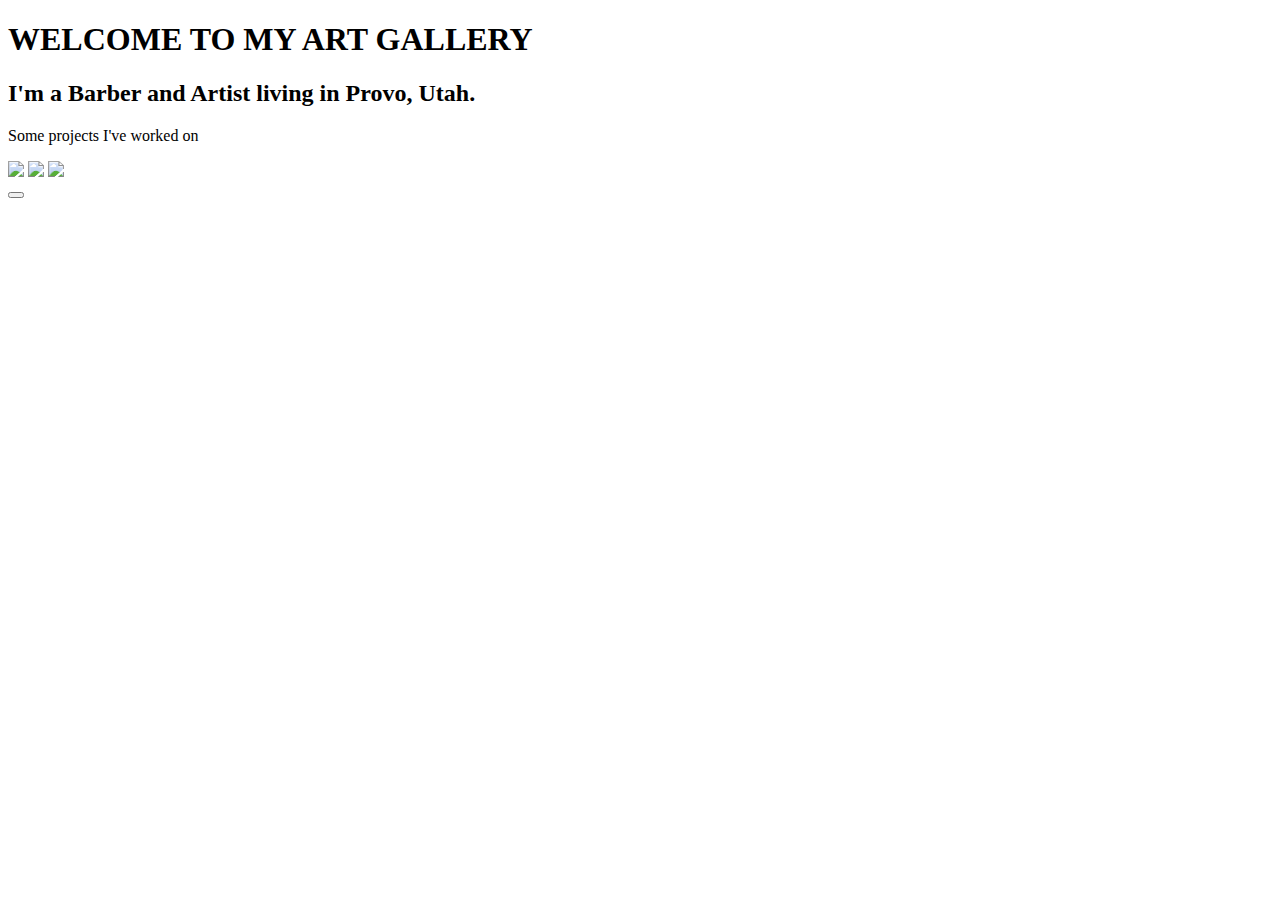
==== index.html @ da5e2491 "homepage html" ====
<!DOCTYPE html>

<!-- 2 hours 1 am to 3 am saturday -->

<html lang="en">
    <head>
        <meta charset="UTF-8">
        <meta name="viewport" content="width=device-width, initial-scale=1.0">
        <link href="https://cdn.jsdelivr.net/npm/bootstrap@5.2.3/dist/css/bootstrap.min.css" rel="stylesheet" integrity="sha384-rbsA2VBKQhggwzxH7pPCaAqO46MgnOM80zW1RWuH61DGLwZJEdK2Kadq2F9CUG65" crossorigin="anonymous">
        <script src="https://cdn.jsdelivr.net/npm/bootstrap@5.2.3/dist/js/bootstrap.bundle.min.js" integrity="sha384-kenU1KFdBIe4zVF0s0G1M5b4hcpxyD9F7jL+jjXkk+Q2h455rYXK/7HAuoJl+0I4" crossorigin="anonymous"></script>
        <link href="styles.css" rel="stylesheet">
        <title>Document</title>
    </head>
    <body>
        <div class="disc">
            <h1 class="text-center">WELCOME TO MY ART GALLERY</h1>
            <h2 class="text-center">I'm a Barber and Artist living in Provo, Utah.</h2>
            <p class="projects text-center">Some projects I've worked on</p>
        </div>
        <div id="container">
            <img class="card" src="art/berry haze.jpg">
            <img class="card" src="art/rooster.jpg">
            <img class="card" src="art/shine.jpg">
        </div>
        <div >
            <button class=""></button>
        </div>
    </body>
</html>
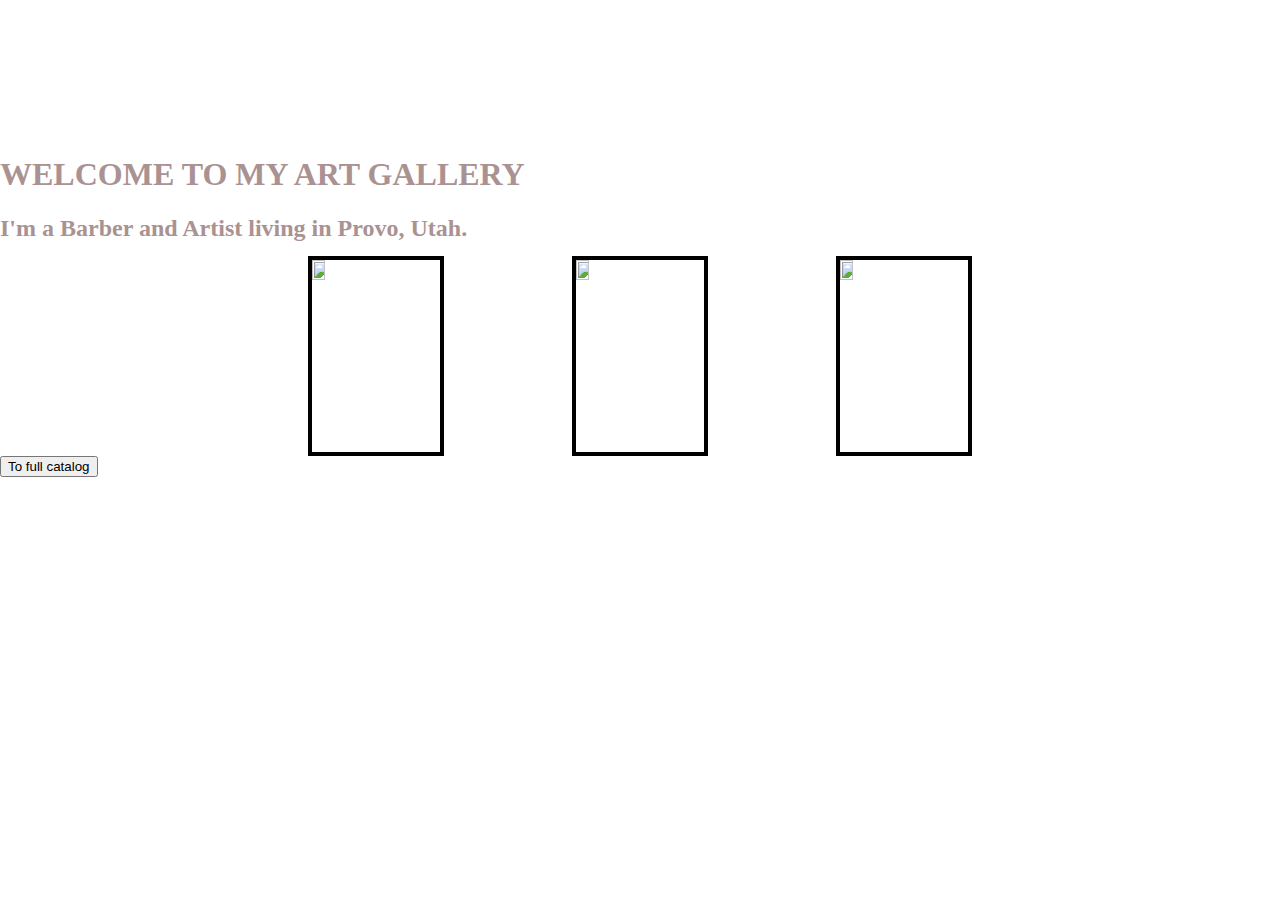
==== commit ede91e01: "made button leading to full gallery" ====
--- a/index.html
+++ b/index.html
@@ -1,6 +1,7 @@
 <!DOCTYPE html>
 
-<!-- 2 hours 1 am to 3 am saturday -->
+<!-- 2 hours 1 am to 3 am saturday
+             7:30 to  -->
 
 <html lang="en">
     <head>
@@ -9,7 +10,7 @@
         <link href="https://cdn.jsdelivr.net/npm/bootstrap@5.2.3/dist/css/bootstrap.min.css" rel="stylesheet" integrity="sha384-rbsA2VBKQhggwzxH7pPCaAqO46MgnOM80zW1RWuH61DGLwZJEdK2Kadq2F9CUG65" crossorigin="anonymous">
         <script src="https://cdn.jsdelivr.net/npm/bootstrap@5.2.3/dist/js/bootstrap.bundle.min.js" integrity="sha384-kenU1KFdBIe4zVF0s0G1M5b4hcpxyD9F7jL+jjXkk+Q2h455rYXK/7HAuoJl+0I4" crossorigin="anonymous"></script>
         <link href="styles.css" rel="stylesheet">
-        <title>Document</title>
+        <title>Home</title>
     </head>
     <body>
         <div class="disc">
@@ -22,8 +23,10 @@
             <img class="card" src="art/rooster.jpg">
             <img class="card" src="art/shine.jpg">
         </div>
-        <div >
-            <button class=""></button>
+        <div class="text-center">
+            <a href="gallery.html">
+                <button class="gallery btn btn-primary">To full catalog</button>
+            </a>
         </div>
     </body>
 </html>--- a/styles.css
+++ b/styles.css
@@ -0,0 +1,51 @@
+body,html {
+    width: 100%;
+    height: 100%;
+    margin: 0;
+    padding: 0;
+    background-image: url('art/golden\ city.jpg');
+    background-position: center;
+    background-repeat: no-repeat;
+    background-size: cover;
+}
+
+h1, h2 {
+    color: rgb(170, 146, 146);
+    
+}
+.disc {
+    font-weight: bolder;
+    position: absolute;
+    top: 15%;
+    width: 100%;
+}
+
+.projects {
+    color: white;
+    font-size: 150%;
+    margin-top: 4%;
+}
+
+#container {
+    display: flex;
+    gap: 10%;
+    justify-content: center;
+    flex-wrap: wrap;
+    padding-top: 20%;
+}
+
+.card {
+    width: 10%;
+    aspect-ratio: 2/3;
+    border: 4px solid black;
+}
+
+@media (max-width: 450px) {
+    
+    .card {
+        width: 20%;
+    }
+    .container{
+        padding-top: 90%;
+    } 
+}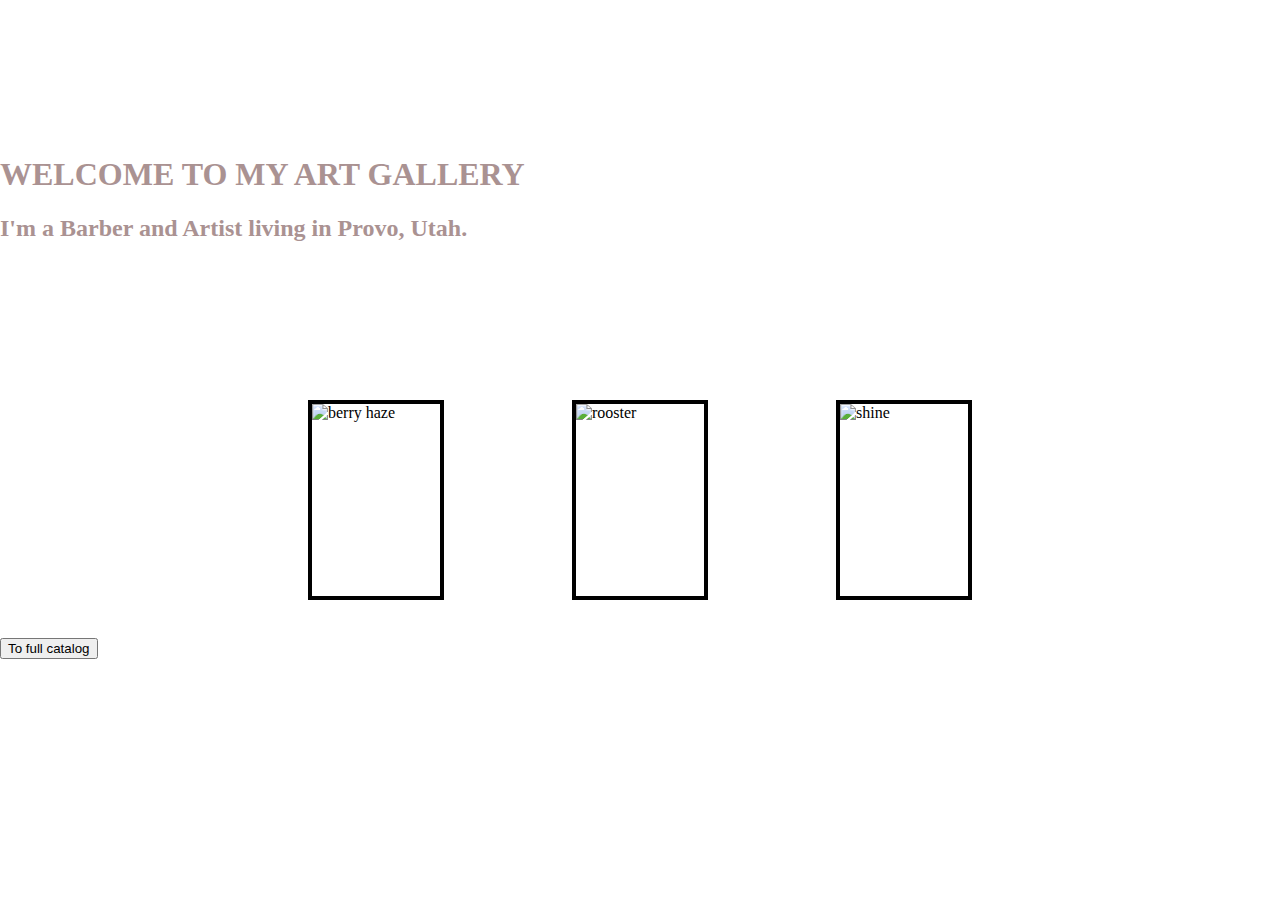
==== commit 61914aec: "gallery styles" ====
--- a/index.html
+++ b/index.html
@@ -3,7 +3,7 @@
 <!-- 2 hours 1 am to 3 am saturday
              7:30 to  -->
 
-<html lang="en">
+<html lang="en" class="background">
     <head>
         <meta charset="UTF-8">
         <meta name="viewport" content="width=device-width, initial-scale=1.0">
@@ -12,20 +12,20 @@
         <link href="styles.css" rel="stylesheet">
         <title>Home</title>
     </head>
-    <body>
+    <body class="background">
         <div class="disc">
             <h1 class="text-center">WELCOME TO MY ART GALLERY</h1>
             <h2 class="text-center">I'm a Barber and Artist living in Provo, Utah.</h2>
             <p class="projects text-center">Some projects I've worked on</p>
         </div>
         <div id="container">
-            <img class="card" src="art/berry haze.jpg">
-            <img class="card" src="art/rooster.jpg">
-            <img class="card" src="art/shine.jpg">
+            <img class="card" src="art/berry haze.jpg" alt="berry haze">
+            <img class="card" src="art/rooster.jpg" alt="rooster">
+            <img class="card" src="art/shine.jpg" alt="shine">
         </div>
         <div class="text-center">
             <a href="gallery.html">
-                <button class="gallery btn btn-primary">To full catalog</button>
+                <button class="button btn btn-primary">To full catalog</button>
             </a>
         </div>
     </body>
--- a/styles.css
+++ b/styles.css
@@ -1,12 +1,14 @@
-body,html {
+
+/* HOMEPAGE STYLES */
+.background {
     width: 100%;
     height: 100%;
     margin: 0;
     padding: 0;
-    background-image: url('art/golden\ city.jpg');
     background-position: center;
     background-repeat: no-repeat;
     background-size: cover;
+    background-image: url('art/golden\ city.jpg');
 }
 
 h1, h2 {
@@ -31,7 +33,7 @@
     gap: 10%;
     justify-content: center;
     flex-wrap: wrap;
-    padding-top: 20%;
+    padding-top: 400px;
 }
 
 .card {
@@ -40,12 +42,33 @@
     border: 4px solid black;
 }
 
+.button {
+    margin-top: 3%;
+}
+
+/* GALLERY STYLES */
+#images {
+    margin: 0;
+    padding: 0;
+}
+/* figure out how to make flexbox work with figures or just dont use figures and use divs */
+.gallery {
+    width: 20%;
+    border: 5px solid black;
+    margin: 0;
+    padding: 0;
+}
+
 @media (max-width: 450px) {
-    
+    h1, h2 {
+        color: rgb(245, 218, 218);
+        font-size: 24px;
+    }
+
     .card {
         width: 20%;
     }
-    .container{
-        padding-top: 90%;
+    #container{
+        padding-top: 300px;
     } 
 }